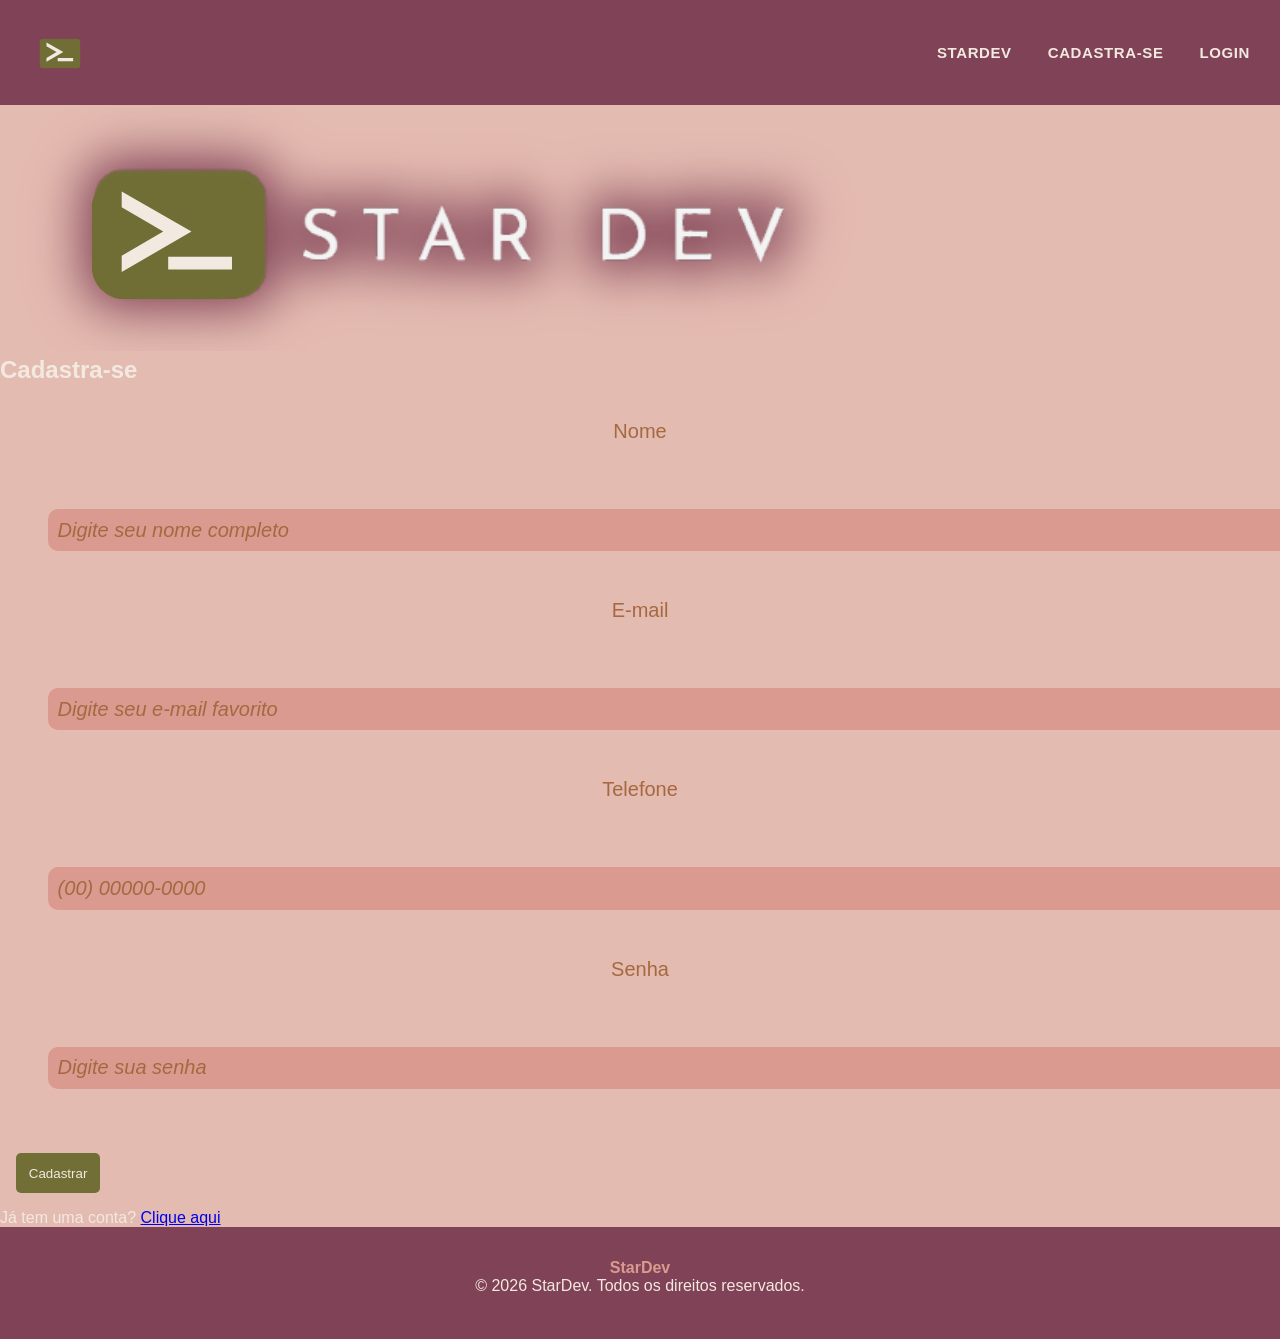
==== front_end/cadastro.html @ fc26a8b7 "ok" ====
<!DOCTYPE html>
<html lang="pt-br">

<head>
  <meta charset="UTF-8">
  <meta name="viewport" content="width=device-width, initial-scale=1.0">
  <title>Cadastro - StarDev</title>
  <link rel="stylesheet" href="style.css">
</head>

<body>
    <header>
        <figure class="logo">
            <img src="logo.svg" alt="LOGOTIPO StarDev">
        </figure>
        <nav>
            <a href="index.html">STARDEV</a>
            <a href="cadastro.html">CADASTRA-SE</a>
            <a href="login.html">LOGIN</a>
        </nav>
    </header>
    <main>
        <section id="login-container">
                <figure>
                    <img src="logoflu.svg" alt="LOGOTIPO STARDEV" class="logoflu">
                </figure>
        </section>

        <section>
            <h1 class="title"><strong>Cadastra-se</strong></h1>
            <br><br>
            <label for="nome">Nome</label>
            <br>
            <input type="text" id="nome" name="nome" placeholder="Digite seu nome completo">
            <br>
            <label for="email">E-mail</label>
            <br>
            <input type="email" id="email" name="email" placeholder="Digite seu e-mail favorito">
            <br>
            <label for="tel">Telefone</label>
            <br>
            <input type="text" id="telefone" name="telefone" placeholder="(00) 00000-0000" maxlength="15">
            <br>
            <label for="senha">Senha</label>
            <br>
            <input type="password" id="senha" name="senha" placeholder="Digite sua senha">
            <br>
            <button type="submit" class="button" id="btn_salvar_cadastro">Cadastrar</button>
            <br>
            <p>Já tem uma conta? <a href="login.html" target="_blank">Clique aqui</a></p>
        </section>   
    </main>
    <footer>
        <p><a href="index.html" target="_blank"><strong>StarDev</strong></a></p>
        <p class="paragrafo-footer">&copy 2026 StarDev. Todos os direitos reservados.</p>
    </footer>
</body>

<script>
  //Criando evento ao clicar no botão de Cadastrar-se
  const form = document.querySelector('form');
  form.addEventListener('submit', async (e) => {
    e.preventDefault();

    console.log("Enviou os dados!")
     //Req para o backend
    try {
        const dados = await resposta.json();
        const feedback = document.getElementById("feedback");
       //Limpa o meu card que estava antes
        feedback.innerHTML = "";

       //Em caso de erro no meu backend
        if (!resposta.ok || dados.resposta?.toLowerCase().includes("erro") || dados.resposta?.toLowerCase().includes("insira") || dados.resposta?.toLowerCase().includes("deve")) {
            feedback.innerHTML=`
            <section id= "alert alert-danger" role="alert">
            ${dados.resposta}
            </section>
            `;
            return;  
       }
       //Caso de um success
       feedback.innerHTML = `
       <section id="alert alert-success" role="alert">
         ${dados.resposta}
       </section>
       `;
    }catch (error) {
        console.log(error)
        const feedback = document.getElementById("feedback");
        feedback.innerHTML = `
        <section id="alert alert-danger" role="alert">
            Erro ao se conectar ao servidor.
        </section>
        `;
    }
    
    document.getElementById("btn_salvar_cadastro").addEventListener("click", async ()=>{
        // primeira etapa- pegar as informaçoes dos inputs 
        const nome = document.getElementById("nome").value
        const email = document.getElementById("email").value
        const senha = document.getElementById("senha").value
        const dt_nasc = document.getElementById("dt_nasc").value

        // segunda etapa- fazer a requisição para o back-end o que o thunder client não mostra oq faz
        // fetch funciona pq vai passar o endereço da requisição
        const resposta = await fetch (`http://localhost:3000/cadastro_login`,{
            method:"POST",
            headers:{
                "Accept":"application/json",
                "Content-Type":"application/json" // o tipo de conteudo que estou mandando é o JSON
            },
            body:JSON.stringify({
                "nome":nome,
                "email":email,
                "senha":senha,
                "dt_nasc":dt_nasc})
        })
        // terceira etapa - pegar a resposta do back-end
        if(resposta.ok){
            const dados = await resposta.json()
            document.getElementById("resultado_cadastro").innerHTML = dados.resposta
        }else{

        }
    })
  });
</script>

</html>
---- front_end/style.css ----
* { 
    box-sizing: border-box; 
    margin: 0px; 
    padding: 0px; 
    align-items: center;
}

body {
  font-family: "Josefin Sans", sans-serif;
  background: #e4bbb1;
  color: #f2e9e1;
  -webkit-font-smoothing: antialiased;
}

header {
  width: 100%;
  height: 100%;
  padding: 30px;
  display: flex;
  justify-content: space-between;
  align-items: center;
  margin-bottom: 0;
  background-color: #804256; /* barra clara */
  position: sticky;
  top: 0;
  z-index: 50;
}

.logo img {
    width: 60px;
    display: block;
    float: left;
    margin: 0px;
}

nav {
  display: flex;
  gap: 36px;
  align-items: center;
}

nav a {
  text-decoration: none;
  color: #f2e9e1;
  font-weight: 600;
  font-size: 15px;
  letter-spacing: 0.6px;
  transition: color .2s, transform .15s;
}

nav a:hover { 
    color: #db9a8f; 
    transform: translateY(-1px); 
}

.banner {
  width: 100%;
  height: 300px; /* altura do banner */
  overflow: hidden;
  margin: 0px;
  padding: 0px;
}

figure {
  margin: 0px;
}

.banner img {
  width: 100%;
  height: 100%;
  object-fit: cover; /* mantém proporção e corta excesso */
  display: block;
}

#home {
  text-align: center;
  font-size: 1.5rem;
  color: #f2e9e1;
  margin-bottom: 28px;
  margin: 50px;
  line-height: 1.6;
}

fieldset {
    border: 5px solid #716f35;
    border-radius: 5px;
    padding: 1rem;
    margin: 10px;
}

legend {
    color: #804256;
    padding: 0 0.5rem;
    font-size: 30px;
}

textarea {
    outline: none;
    border-radius: 5px;
    border: 2px solid #804256;
    background-color: transparent;
    color: #804256;
}


input[type="text"], input[type="email"], input[type="password"], input[type="number"]{
    width: 100%;
    padding: 0.6rem;
    margin: 3rem;
    outline: none;
    border-radius: 10px;
    background-color: #db9a8f;
    border: transparent;
    color: #804256;
    font-size: 20px;
}

input::placeholder {
    color: #a56940;
    font-family: "Josefin Sans", sans-serif;
    font-style: oblique;

}

textarea::placeholder {
  color: #a56940;
  font-style: oblique;
  font-family: "Josefin Sans", sans-serif;
  padding: 0.6rem;
}

label {
  font-size: 20px;
  color: #a56940;
  width: 500px;
  text-align: center;
  display: block;
  margin: 0 auto;
}

button {
    background-color: #716f35;
    border: none;
    padding: 0.8rem;
    margin: 1rem;
    color: #f2e9e1;
    border-radius: 5px;
    cursor: pointer;
}

footer {
    background-color: #804256;
    padding: 2rem;
    text-align: center;
    height: 7rem;
}

.paragrafo-footer {
    color: #f2e9e1
}

footer a {
    text-decoration: none;
    color: #db9a8f;
}

#feedback {
  width: 500px;
  margin: 0 auto 20px auto; /* centraliza o bloco */
}

#feedback label {
  display: block;
  text-align: left; /* força alinhamento à esquerda */
  margin-bottom: 5px;
  color: #804256;
}

#feedback input,
#feedback textarea {
  width: 100%;
  padding: 0.6rem;
}

#feedback button {
  display: block;
  margin: 20px auto 0 auto;
}

#feedback fieldset {
  width: 500px;
  margin: 0 auto;
}

input #nome, #email, #telefone, #senha {
  color: #db9a8f;

}

#input_nome, #input_email, #
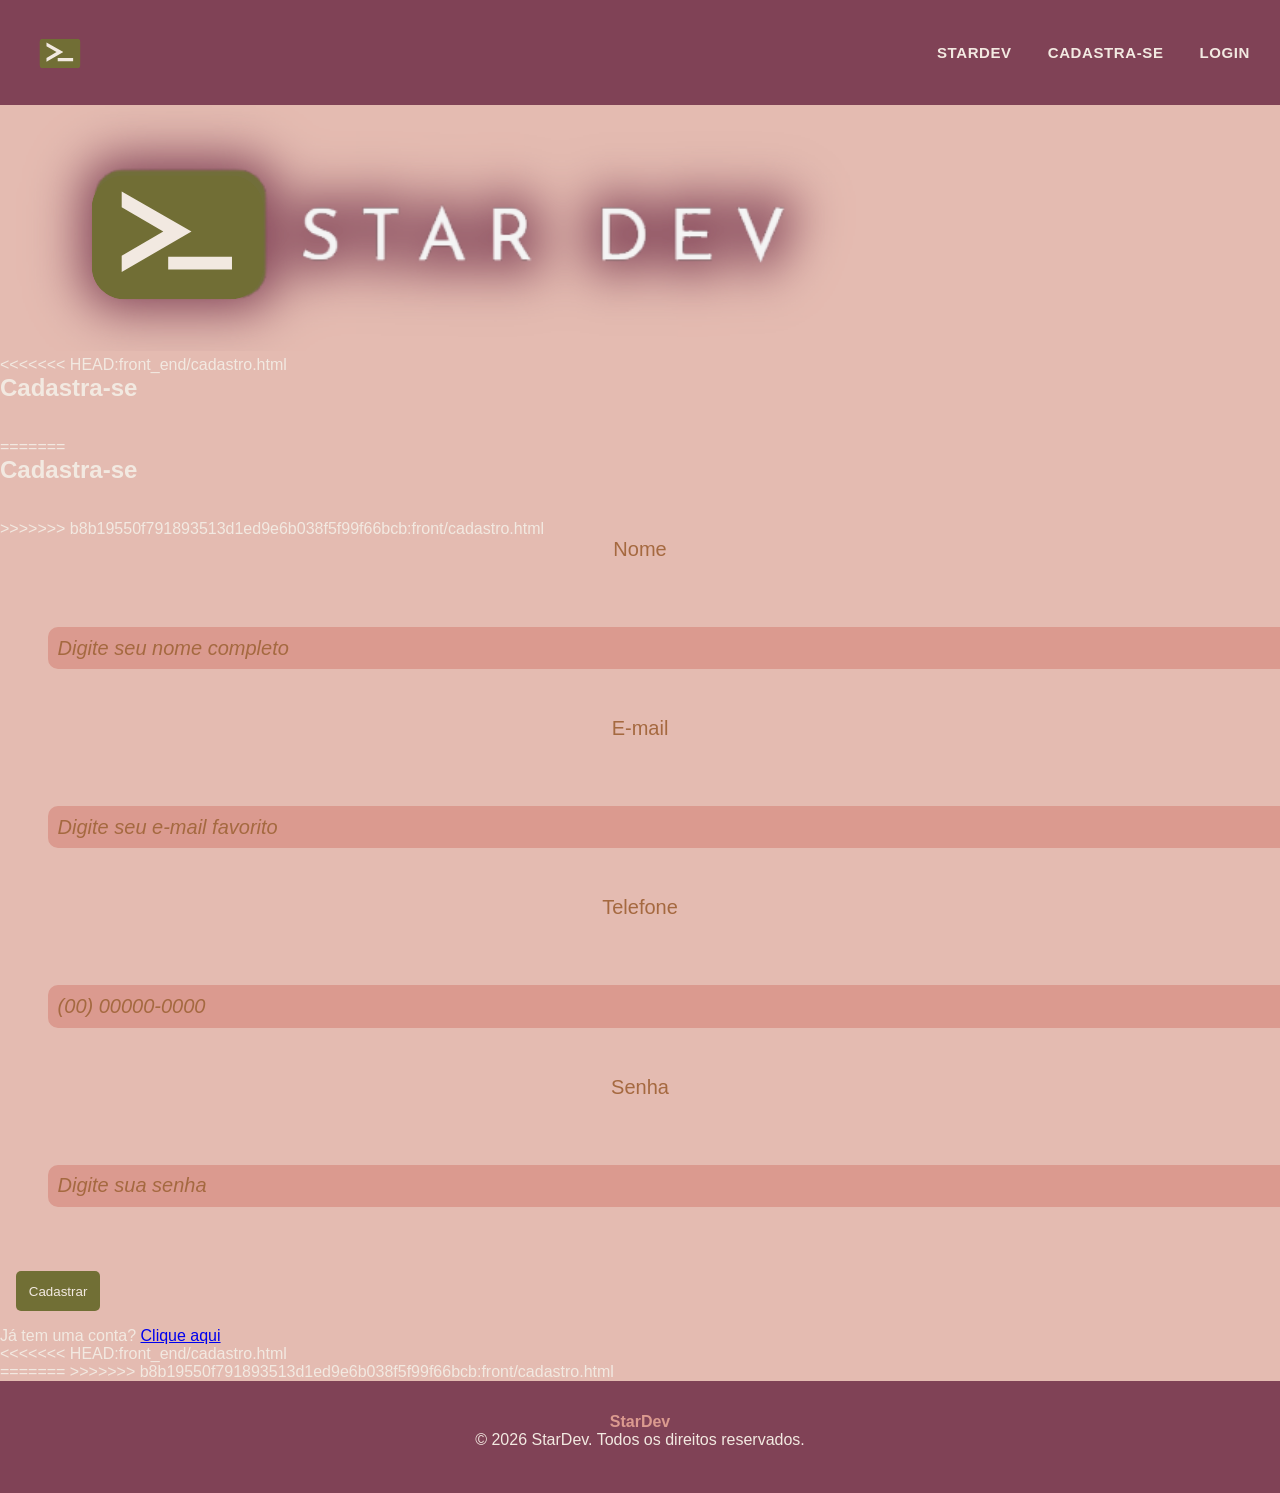
==== commit e269175e: "ok1" ====
--- a/front_end/cadastro.html
+++ b/front_end/cadastro.html
@@ -27,8 +27,16 @@
         </section>
 
         <section>
+<<<<<<< HEAD:front_end/cadastro.html
             <h1 class="title"><strong>Cadastra-se</strong></h1>
             <br><br>
+=======
+            <h1 class="title"><strong>Cadastra-se</strong></h1
+                >
+
+            <br><br>
+
+>>>>>>> b8b19550f791893513d1ed9e6b038f5f99f66bcb:front/cadastro.html
             <label for="nome">Nome</label>
             <br>
             <input type="text" id="nome" name="nome" placeholder="Digite seu nome completo">
@@ -48,7 +56,11 @@
             <button type="submit" class="button" id="btn_salvar_cadastro">Cadastrar</button>
             <br>
             <p>Já tem uma conta? <a href="login.html" target="_blank">Clique aqui</a></p>
+<<<<<<< HEAD:front_end/cadastro.html
         </section>   
+=======
+        </section>  
+>>>>>>> b8b19550f791893513d1ed9e6b038f5f99f66bcb:front/cadastro.html
     </main>
     <footer>
         <p><a href="index.html" target="_blank"><strong>StarDev</strong></a></p>
@@ -94,9 +106,15 @@
         </section>
         `;
     }
+<<<<<<< HEAD:front_end/cadastro.html
     
     document.getElementById("btn_salvar_cadastro").addEventListener("click", async ()=>{
         // primeira etapa- pegar as informaçoes dos inputs 
+=======
+   
+    document.getElementById("btn_salvar_cadastro").addEventListener("click", async ()=>{
+        // primeira etapa- pegar as informaçoes dos inputs
+>>>>>>> b8b19550f791893513d1ed9e6b038f5f99f66bcb:front/cadastro.html
         const nome = document.getElementById("nome").value
         const email = document.getElementById("email").value
         const senha = document.getElementById("senha").value
